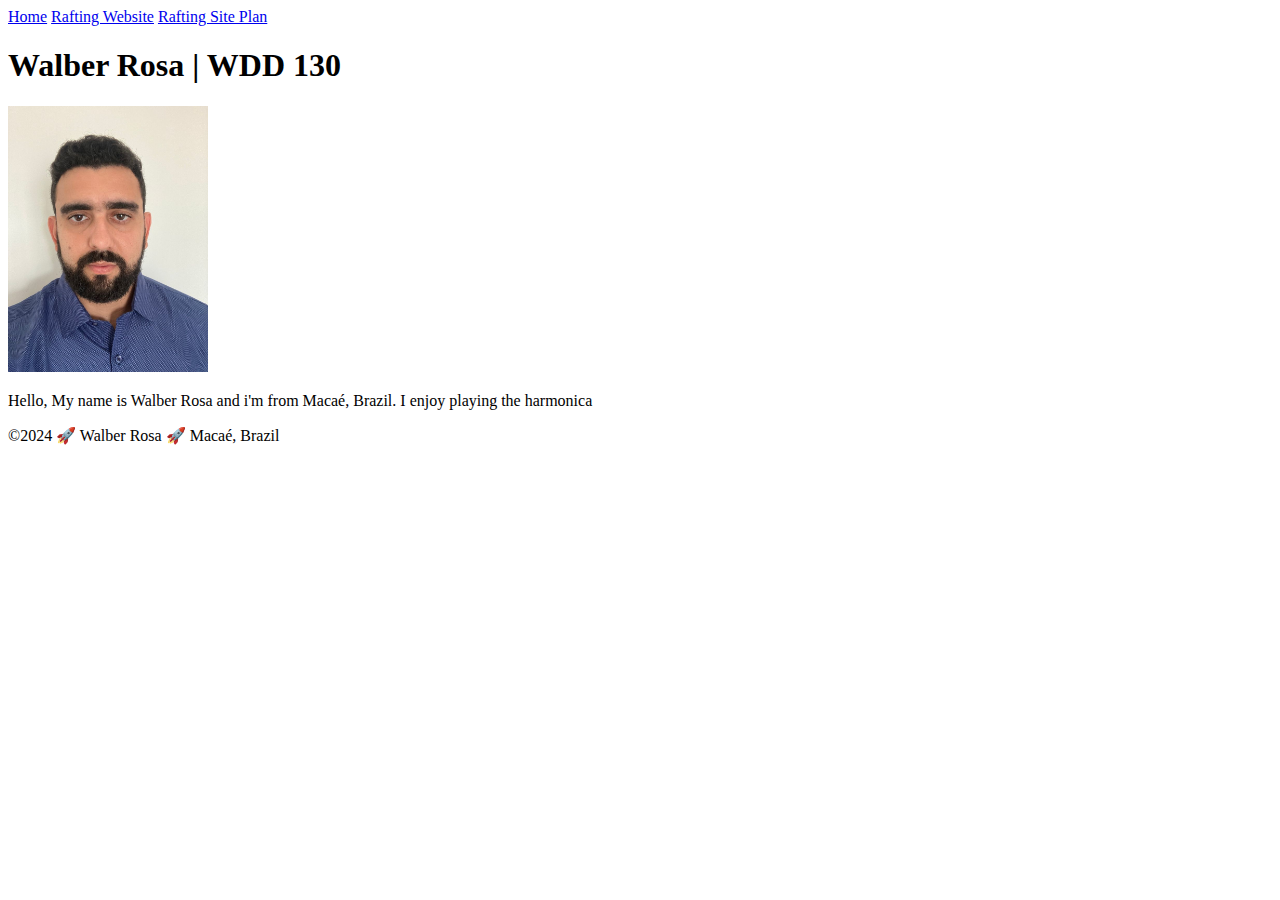
==== index.html @ 22888e22 "https://github.com/WalberRosa/wdd130.git" ====
<!DOCTYPE html>
<html lang="en-US">
    <head>
        <meta charset="utf-8">
        <meta name="viewport" content="width=device-width,initial-scale=1.0">
        <title>Walber Rosa | WDD 130</title>
    </head> 
    <body>
        <header>
            <nav>
                <a href="#">Home</a>
                <a href="wwr/">Rafting Website</a>  
                <a href="wwr/site-plan-rafting.html">Rafting Site Plan</a>
            </nav>
        </header>
        <main> 
            <h1>Walber Rosa | WDD 130</h1>
            <img src="images/myimage.jpeg" alt="Hello, my name is Walber Rosa" width="200">
            <p>Hello, My name is Walber Rosa and i'm from Macaé, Brazil. I enjoy playing the harmonica</p>          
        </main>
        <footer>
            <p>©2024 🚀 Walber Rosa 🚀 Macaé, Brazil</p>                        
        </footer>                
    </body>   
</html>
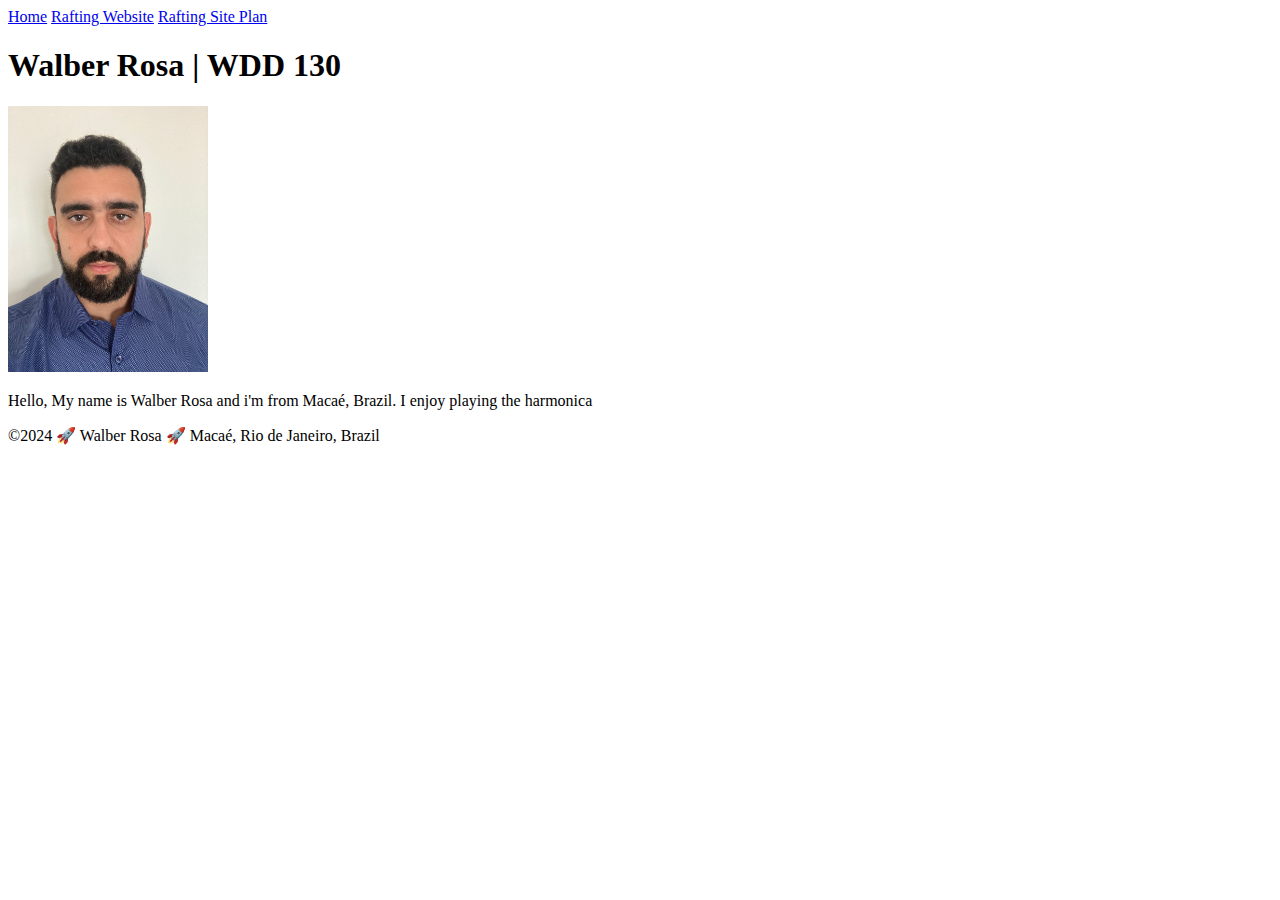
==== commit 74dcffaf: "AA" ====
--- a/index.html
+++ b/index.html
@@ -19,7 +19,7 @@
             <p>Hello, My name is Walber Rosa and i'm from Macaé, Brazil. I enjoy playing the harmonica</p>          
         </main>
         <footer>
-            <p>©2024 🚀 Walber Rosa 🚀 Macaé, Brazil</p>                        
+            <p>©2024 🚀 Walber Rosa 🚀 Macaé, Rio de Janeiro, Brazil</p>                        
         </footer>                
     </body>   
 </html>
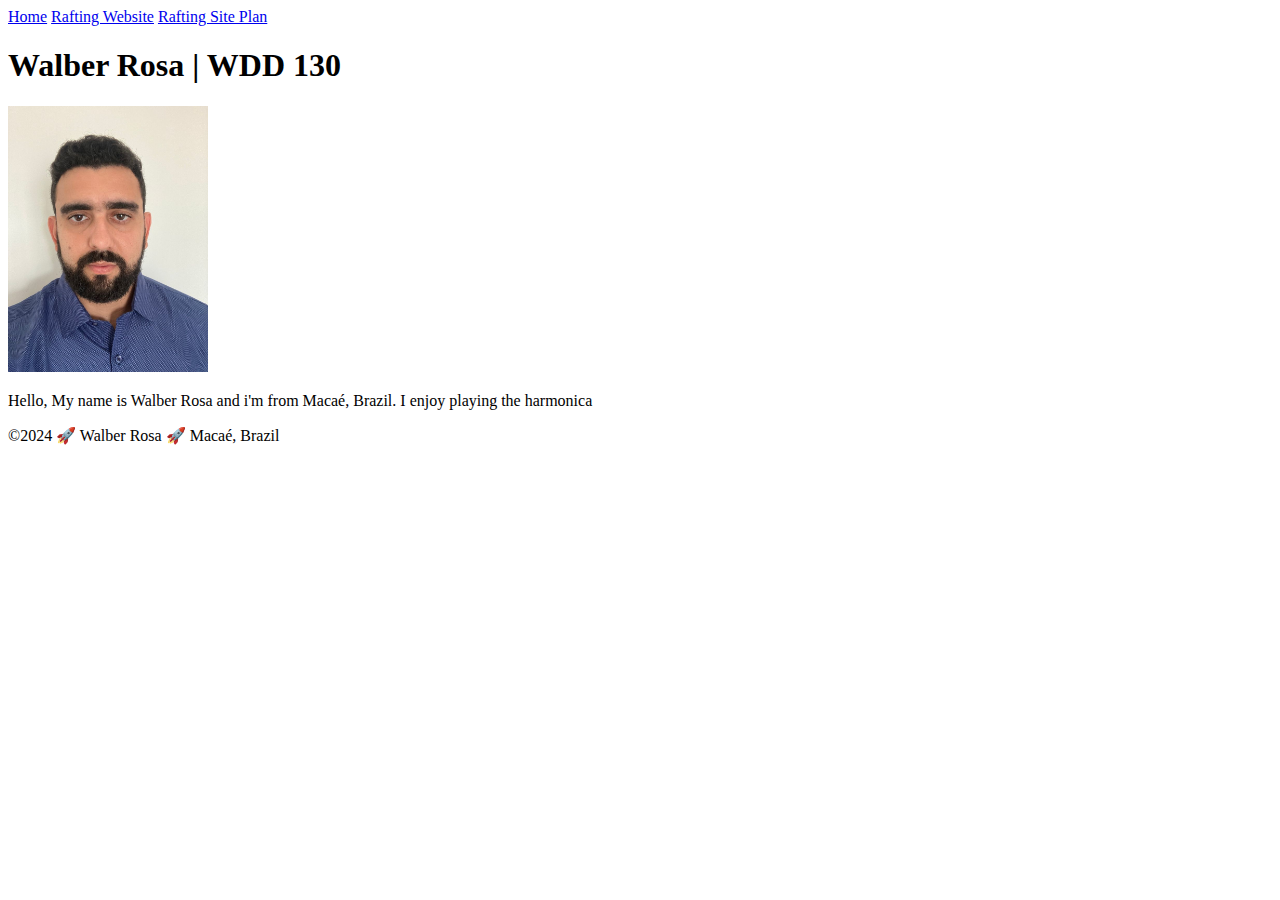
==== commit 1d32b53e: "Added home page to wdd130" ====
--- a/index.html
+++ b/index.html
@@ -19,7 +19,7 @@
             <p>Hello, My name is Walber Rosa and i'm from Macaé, Brazil. I enjoy playing the harmonica</p>          
         </main>
         <footer>
-            <p>©2024 🚀 Walber Rosa 🚀 Macaé, Rio de Janeiro, Brazil</p>                        
+            <p>©2024 🚀 Walber Rosa 🚀 Macaé, Brazil</p>                        
         </footer>                
     </body>   
 </html>
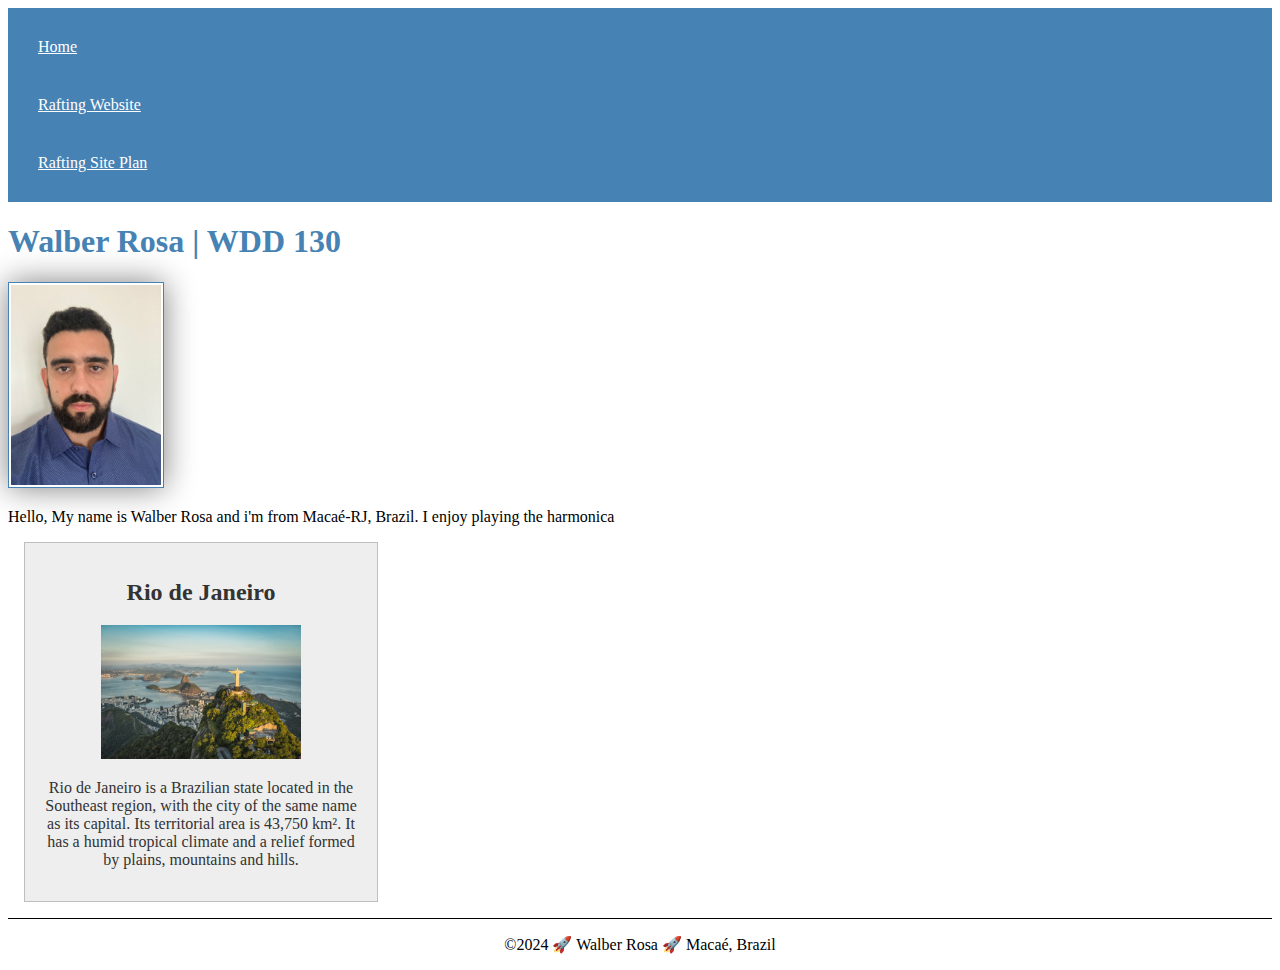
==== commit d25a89b0: "W02 Assignment: Home Page Enhancement" ====
--- a/index.html
+++ b/index.html
@@ -1,9 +1,14 @@
 <!DOCTYPE html>
 <html lang="en-US">
+   
     <head>
         <meta charset="utf-8">
         <meta name="viewport" content="width=device-width,initial-scale=1.0">
         <title>Walber Rosa | WDD 130</title>
+        <meta name="description" content="Walber Rosa's BYU-Idaho WDD130 course">
+        <meta name="author" content="Walber Rosa">
+
+        <link rel="stylesheet" href="styles/styles.css">
     </head> 
     <body>
         <header>
@@ -16,8 +21,13 @@
         <main> 
             <h1>Walber Rosa | WDD 130</h1>
             <img src="images/myimage.jpeg" alt="Hello, my name is Walber Rosa" width="200">
-            <p>Hello, My name is Walber Rosa and i'm from Macaé, Brazil. I enjoy playing the harmonica</p>          
+            <p>Hello, My name is Walber Rosa and i'm from Macaé-RJ, Brazil. I enjoy playing the harmonica</p>          
         </main>
+        <aside>
+            <h2>Rio de Janeiro</h2>
+            <img src="images/riodejaneiro.jpg" alt="Rio de Janeiro landscape">
+            <p>Rio de Janeiro is a Brazilian state located in the Southeast region, with the city of the same name as its capital. Its territorial area is 43,750 km². It has a humid tropical climate and a relief formed by plains, mountains and hills.</p>
+        </aside>
         <footer>
             <p>©2024 🚀 Walber Rosa 🚀 Macaé, Brazil</p>                        
         </footer>                
--- a/styles/styles.css
+++ b/styles/styles.css
@@ -0,0 +1,51 @@
+nav {
+    background-color: steelblue;
+    padding: 10px;
+}
+
+nav a {
+    color: white;
+    display: block;
+    padding: 20px;
+}
+
+h1 {
+    color: steelblue;
+}
+
+main {
+    max-width: 840px;
+}
+
+main img {
+    width: 150px;
+    height: auto;
+    border: 1px solid steelblue;
+    padding: 2px;
+    box-shadow: 0 0 30px gray;
+}
+
+p {
+    padding: 0;
+}
+
+aside {
+    width: 20rem;
+    margin: 1rem;
+    border: 1px solid rgba(0, 0, 0, 0.2);
+    padding: 1rem;
+    background-color: #eee;
+    color: #333;
+    text-align: center;
+}
+
+aside img {
+    width: 200px;
+    height: auto;
+}
+
+footer {
+    margin-top: 15px;
+    border-top: 1px solid #000;
+    text-align: center;
+}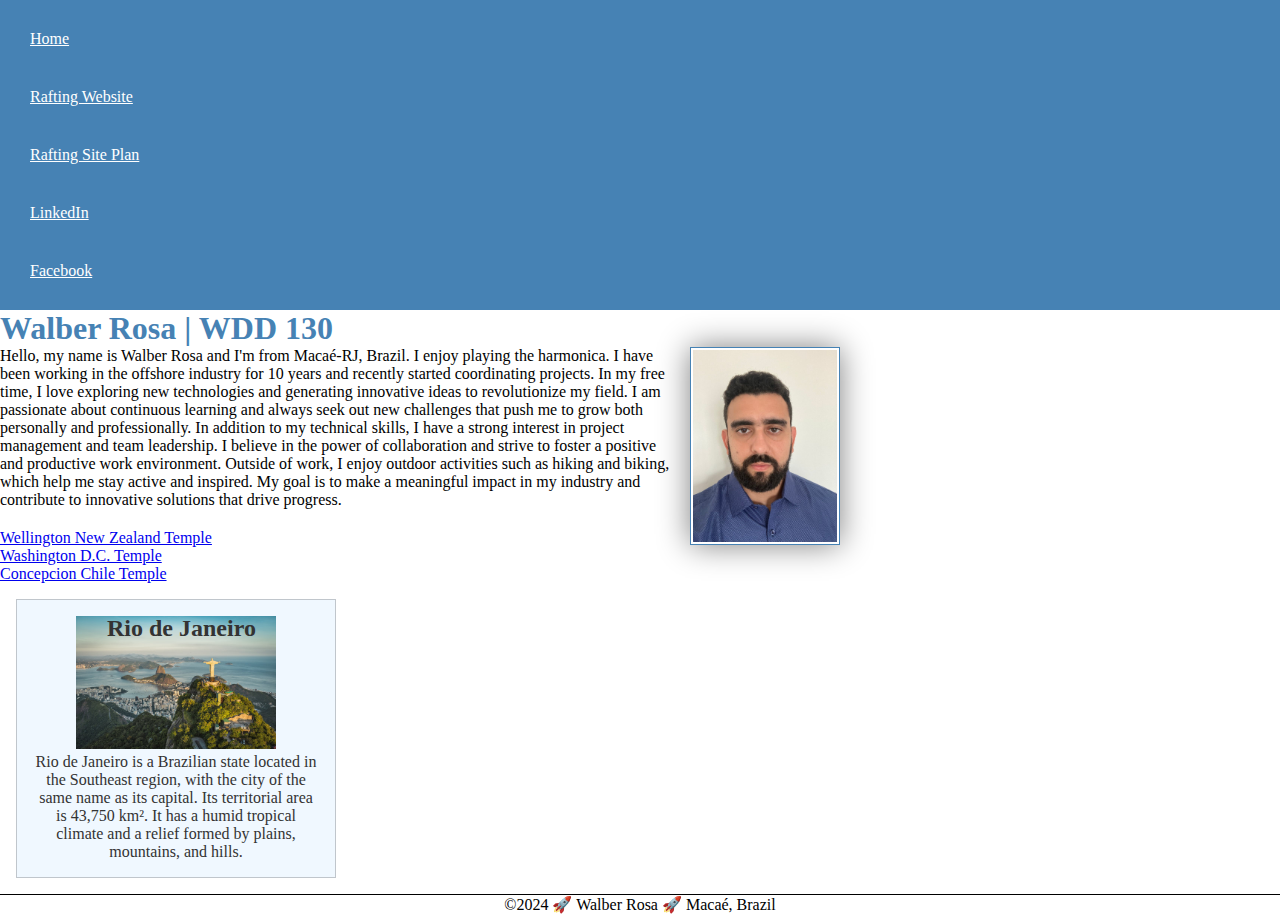
==== commit aede468b: "W03: Course Home Enhancement" ====
--- a/index.html
+++ b/index.html
@@ -1,35 +1,44 @@
 <!DOCTYPE html>
 <html lang="en-US">
-   
     <head>
         <meta charset="utf-8">
         <meta name="viewport" content="width=device-width,initial-scale=1.0">
         <title>Walber Rosa | WDD 130</title>
         <meta name="description" content="Walber Rosa's BYU-Idaho WDD130 course">
         <meta name="author" content="Walber Rosa">
-
         <link rel="stylesheet" href="styles/styles.css">
     </head> 
     <body>
         <header>
             <nav>
                 <a href="#">Home</a>
-                <a href="wwr/">Rafting Website</a>  
+                <a href="wwr/">Rafting Website</a>
                 <a href="wwr/site-plan-rafting.html">Rafting Site Plan</a>
+                <a href="https://linkedin.com" target="_blank">LinkedIn</a>
+                <a href="https://facebook.com" target="_blank">Facebook</a>
             </nav>
         </header>
         <main> 
             <h1>Walber Rosa | WDD 130</h1>
-            <img src="images/myimage.jpeg" alt="Hello, my name is Walber Rosa" width="200">
-            <p>Hello, My name is Walber Rosa and i'm from Macaé-RJ, Brazil. I enjoy playing the harmonica</p>          
+            <img src="images/myimage.jpeg" alt="Hello, my name is Walber Rosa" class="profile-img">
+            <p>
+                Hello, my name is Walber Rosa and I'm from Macaé-RJ, Brazil. I enjoy playing the harmonica. I have been working in the offshore industry for 10 years and recently started coordinating projects. In my free time, I love exploring new technologies and generating innovative ideas to revolutionize my field. I am passionate about continuous learning and always seek out new challenges that push me to grow both personally and professionally. In addition to my technical skills, I have a strong interest in project management and team leadership. I believe in the power of collaboration and strive to foster a positive and productive work environment. Outside of work, I enjoy outdoor activities such as hiking and biking, which help me stay active and inspired. My goal is to make a meaningful impact in my industry and contribute to innovative solutions that drive progress.
+            </p>
+            <!-- Adding the unordered list -->
+            <ul class="temple-links">
+                <li><a href="https://www.churchofjesuschrist.org/temples/details/wellington-new-zealand-temple?lang=eng" target="_blank">Wellington New Zealand Temple</a></li>
+                <li><a href="https://www.churchofjesuschrist.org/temples/details/washington-d.c.-temple?lang=eng" target="_blank">Washington D.C. Temple</a></li>
+                <li><a href="https://www.churchofjesuschrist.org/temples/details/concepcion-chile-temple?lang=eng" target="_blank">Concepcion Chile Temple</a></li>
+            </ul>
         </main>
-        <aside>
+        <aside class="box">
             <h2>Rio de Janeiro</h2>
             <img src="images/riodejaneiro.jpg" alt="Rio de Janeiro landscape">
-            <p>Rio de Janeiro is a Brazilian state located in the Southeast region, with the city of the same name as its capital. Its territorial area is 43,750 km². It has a humid tropical climate and a relief formed by plains, mountains and hills.</p>
+            <p>Rio de Janeiro is a Brazilian state located in the Southeast region, with the city of the same name as its capital. Its territorial area is 43,750 km². It has a humid tropical climate and a relief formed by plains, mountains, and hills.</p>
         </aside>
         <footer>
             <p>©2024 🚀 Walber Rosa 🚀 Macaé, Brazil</p>                        
         </footer>                
-    </body>   
+    </body> 
+    <!-- Last modified: July 11, 2024 -->
 </html>
--- a/styles/styles.css
+++ b/styles/styles.css
@@ -1,3 +1,10 @@
+/* Universal selector */
+* {
+    margin: 0;
+    padding: 0;
+    box-sizing: border-box;
+}
+
 nav {
     background-color: steelblue;
     padding: 10px;
@@ -17,7 +24,9 @@
     max-width: 840px;
 }
 
-main img {
+.profile-img {
+    float: right;
+    margin: 0 0 1rem 1rem;
     width: 150px;
     height: auto;
     border: 1px solid steelblue;
@@ -29,14 +38,23 @@
     padding: 0;
 }
 
+.temple-links {
+    margin-top: 20px; /* Adding space between the paragraph and the list */
+}
+
 aside {
+    position: relative;
     width: 20rem;
     margin: 1rem;
-    border: 1px solid rgba(0, 0, 0, 0.2);
-    padding: 1rem;
+    text-align: center;
     background-color: #eee;
     color: #333;
-    text-align: center;
+}
+
+aside h2 {
+    position: absolute;
+    top: 15px;
+    left: 90px;
 }
 
 aside img {
@@ -48,4 +66,13 @@
     margin-top: 15px;
     border-top: 1px solid #000;
     text-align: center;
-}+}
+
+/* Class Selectors */
+.box {
+    margin: 1rem;
+    padding: 1rem;
+    border: 1px solid rgba(0, 0, 0, 0.2);
+    background-color: #f0f8ff; /* AliceBlue */
+    color: #333;
+}
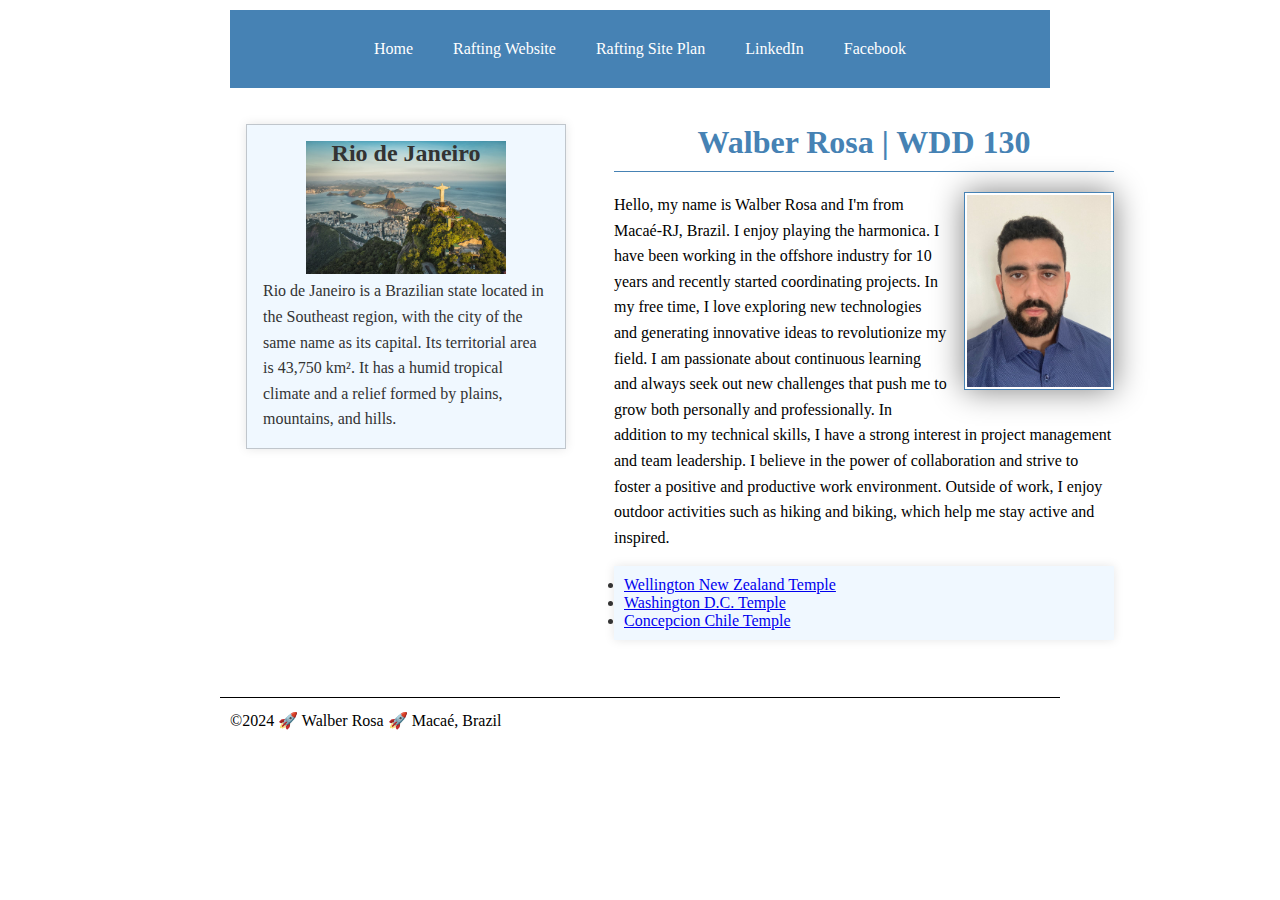
==== commit 6f10f1f6: "W04 Assignment: Course Home Layout Update" ====
--- a/index.html
+++ b/index.html
@@ -12,33 +12,34 @@
         <header>
             <nav>
                 <a href="#">Home</a>
-                <a href="wwr/">Rafting Website</a>
+                <a href="wwr/about.html">Rafting Website</a>
                 <a href="wwr/site-plan-rafting.html">Rafting Site Plan</a>
-                <a href="https://linkedin.com" target="_blank">LinkedIn</a>
+                <a href="https://linkedin.com/in/w%C3%A1lber-rosa/" target="_blank">LinkedIn</a>
                 <a href="https://facebook.com" target="_blank">Facebook</a>
             </nav>
         </header>
-        <main> 
-            <h1>Walber Rosa | WDD 130</h1>
-            <img src="images/myimage.jpeg" alt="Hello, my name is Walber Rosa" class="profile-img">
-            <p>
-                Hello, my name is Walber Rosa and I'm from Macaé-RJ, Brazil. I enjoy playing the harmonica. I have been working in the offshore industry for 10 years and recently started coordinating projects. In my free time, I love exploring new technologies and generating innovative ideas to revolutionize my field. I am passionate about continuous learning and always seek out new challenges that push me to grow both personally and professionally. In addition to my technical skills, I have a strong interest in project management and team leadership. I believe in the power of collaboration and strive to foster a positive and productive work environment. Outside of work, I enjoy outdoor activities such as hiking and biking, which help me stay active and inspired. My goal is to make a meaningful impact in my industry and contribute to innovative solutions that drive progress.
-            </p>
-            <!-- Adding the unordered list -->
-            <ul class="temple-links">
-                <li><a href="https://www.churchofjesuschrist.org/temples/details/wellington-new-zealand-temple?lang=eng" target="_blank">Wellington New Zealand Temple</a></li>
-                <li><a href="https://www.churchofjesuschrist.org/temples/details/washington-d.c.-temple?lang=eng" target="_blank">Washington D.C. Temple</a></li>
-                <li><a href="https://www.churchofjesuschrist.org/temples/details/concepcion-chile-temple?lang=eng" target="_blank">Concepcion Chile Temple</a></li>
-            </ul>
-        </main>
-        <aside class="box">
-            <h2>Rio de Janeiro</h2>
-            <img src="images/riodejaneiro.jpg" alt="Rio de Janeiro landscape">
-            <p>Rio de Janeiro is a Brazilian state located in the Southeast region, with the city of the same name as its capital. Its territorial area is 43,750 km². It has a humid tropical climate and a relief formed by plains, mountains, and hills.</p>
-        </aside>
+        <div class="grid">
+            <aside class="box">
+                <h2>Rio de Janeiro</h2>
+                <img src="images/riodejaneiro.jpg" alt="Rio de Janeiro landscape">
+                <p>Rio de Janeiro is a Brazilian state located in the Southeast region, with the city of the same name as its capital. Its territorial area is 43,750 km². It has a humid tropical climate and a relief formed by plains, mountains, and hills.</p>
+            </aside>
+            <main> 
+                <h1>Walber Rosa | WDD 130</h1>
+                <img src="images/myimage.jpeg" alt="Hello, my name is Walber Rosa" class="profile-img">
+                <p>
+                    Hello, my name is Walber Rosa and I'm from Macaé-RJ, Brazil. I enjoy playing the harmonica. I have been working in the offshore industry for 10 years and recently started coordinating projects. In my free time, I love exploring new technologies and generating innovative ideas to revolutionize my field. I am passionate about continuous learning and always seek out new challenges that push me to grow both personally and professionally. In addition to my technical skills, I have a strong interest in project management and team leadership. I believe in the power of collaboration and strive to foster a positive and productive work environment. Outside of work, I enjoy outdoor activities such as hiking and biking, which help me stay active and inspired. 
+                    
+                </p>
+                <ul class="temple-links">
+                    <li><a href="https://www.churchofjesuschrist.org/temples/details/wellington-new-zealand-temple?lang=eng" target="_blank">Wellington New Zealand Temple</a></li>
+                    <li><a href="https://www.churchofjesuschrist.org/temples/details/washington-d.c.-temple?lang=eng" target="_blank">Washington D.C. Temple</a></li>
+                    <li><a href="https://www.churchofjesuschrist.org/temples/details/concepcion-chile-temple?lang=eng" target="_blank">Concepcion Chile Temple</a></li>
+                </ul>
+            </main>
+        </div>
         <footer>
             <p>©2024 🚀 Walber Rosa 🚀 Macaé, Brazil</p>                        
         </footer>                
     </body> 
-    <!-- Last modified: July 11, 2024 -->
 </html>
--- a/styles/styles.css
+++ b/styles/styles.css
@@ -1,27 +1,65 @@
-/* Universal selector */
+
 * {
     margin: 0;
     padding: 0;
     box-sizing: border-box;
 }
 
+header, .grid, footer {
+    max-width: 840px;
+    margin: 0 auto;
+    padding: 10px;
+    text-align: center;
+}
+
 nav {
     background-color: steelblue;
     padding: 10px;
+    display: flex;
+    justify-content: center; 
 }
 
 nav a {
     color: white;
     display: block;
     padding: 20px;
+    text-decoration: none;
+    text-align: center;
+}
+
+nav a:link, nav a:visited {
+    color: white;
+}
+
+nav a:hover {
+    background-color: lightsteelblue;
+}
+
+.grid {
+    display: grid;
+    grid-template-columns: 1fr 3fr; 
+    gap: 1rem;
+    align-items: start;
 }
 
 h1 {
     color: steelblue;
+    margin-bottom: 20px; 
+    position: relative; 
+}
+
+h1::after {
+    content: '';
+    display: block;
+    width: 500px; 
+    height: 1px; 
+    background-color: steelblue;
+    margin: 10px auto 0; 
 }
 
 main {
-    max-width: 840px;
+    grid-column: 2/3; 
+    margin: 1rem;
 }
 
 .profile-img {
@@ -36,25 +74,38 @@
 
 p {
     padding: 0;
+    line-height: 1.6;
+    text-align: left;
 }
 
 .temple-links {
-    margin-top: 20px; /* Adding space between the paragraph and the list */
+    margin-top: 20px;
+    background-color: #f0f8ff;
+    color: #333;
+    padding: 10px;
+    box-shadow: 0 0 10px rgba(0, 0, 0, 0.1);
+    margin: 1rem 0;
+    text-align: left;
 }
 
+
 aside {
+    width: 20rem;
     position: relative;
-    width: 20rem;
-    margin: 1rem;
-    text-align: center;
+    grid-column: 1/2; 
+    grid-row: 1/2; 
     background-color: #eee;
     color: #333;
+    padding: 10px;
+    box-shadow: 0 0 10px rgba(0, 0, 0, 0.1);
+    margin: 1rem 0;
 }
 
 aside h2 {
     position: absolute;
     top: 15px;
-    left: 90px;
+    left: 50%;
+    transform: translateX(-50%);
 }
 
 aside img {
@@ -66,13 +117,13 @@
     margin-top: 15px;
     border-top: 1px solid #000;
     text-align: center;
+    padding: 10px;
 }
 
-/* Class Selectors */
 .box {
     margin: 1rem;
     padding: 1rem;
     border: 1px solid rgba(0, 0, 0, 0.2);
-    background-color: #f0f8ff; /* AliceBlue */
+    background-color: #f0f8ff; 
     color: #333;
 }
